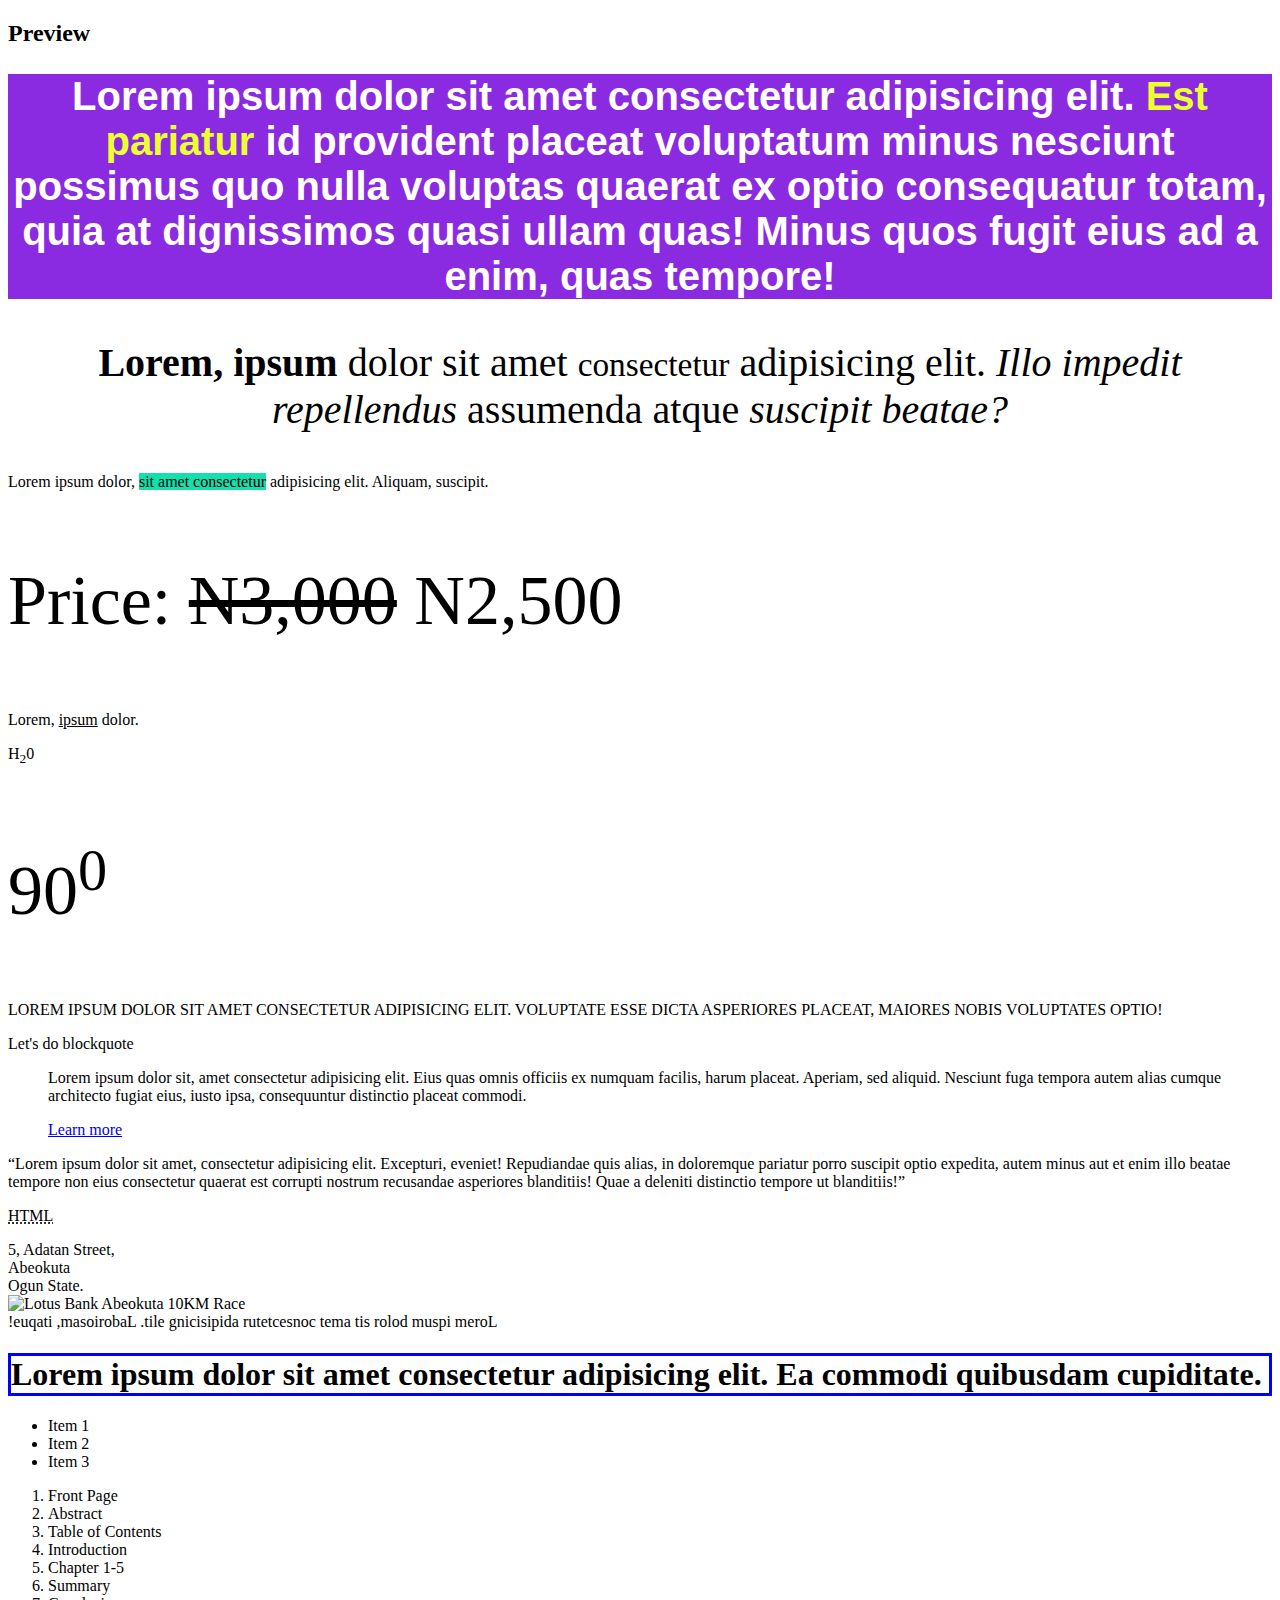
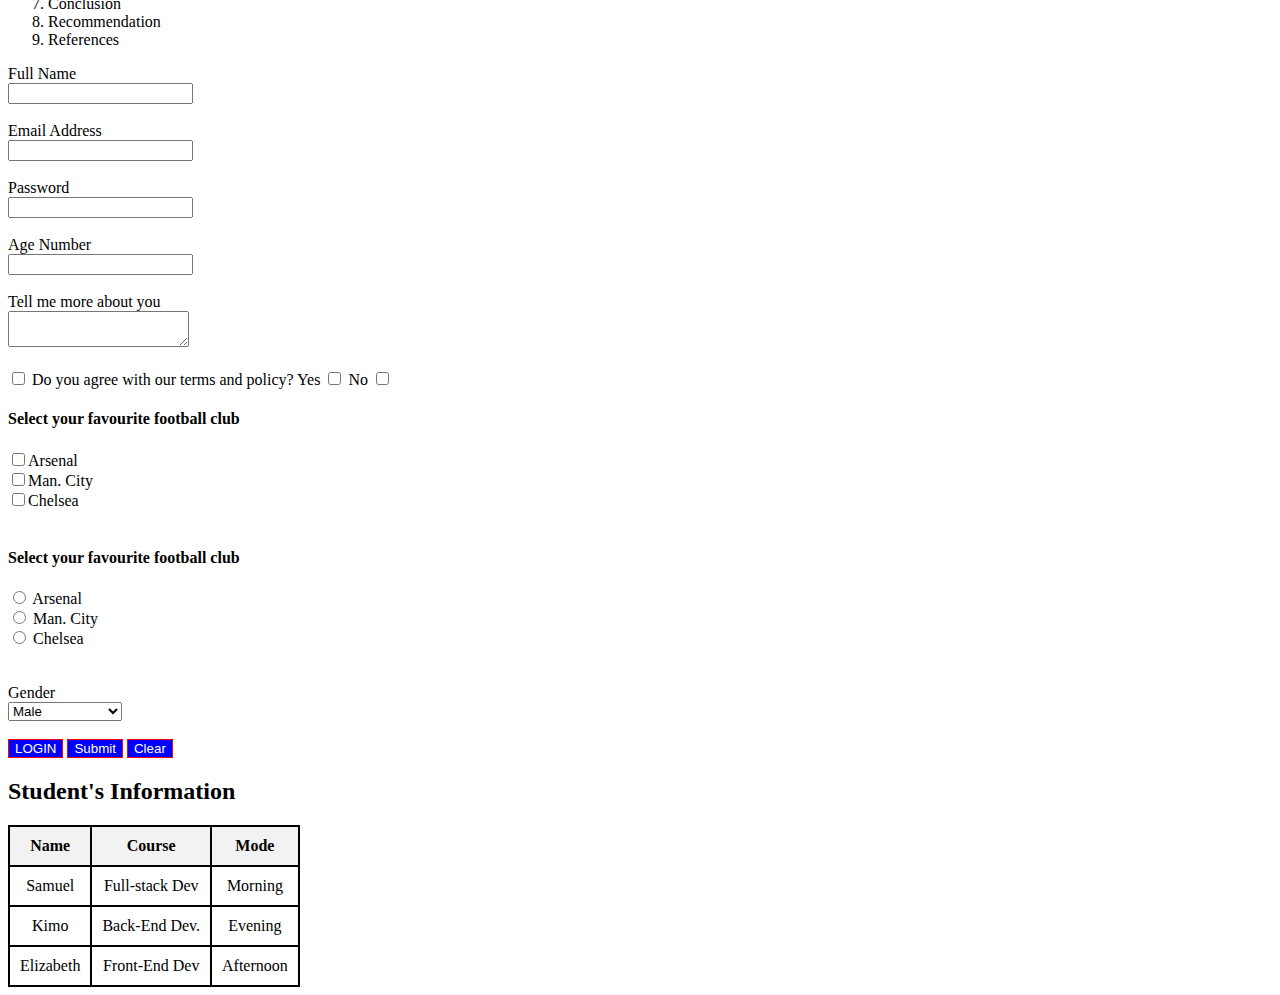
==== index.html @ 894cff6a "First Commit" ====
<!DOCTYPE html>
<html lang="en">
<head>
    <meta charset="UTF-8">
    <meta name="viewport" content="width=device-width, initial-scale=1.0">
    <title>Document</title>
    <link rel="stylesheet" href="style.css">

    <style>
        button {
            background-color: blue;
            color: white;
            border: 1.5px solid red;
        }

        table {
            border-collapse: collapse;
        }

        th{
            background-color: #f2f2f2;

        }

        td {
            text-align: left;
        }
        th, td {
            border: 2px solid black;
            padding: 10px;
            text-align: center;

        }
    </style>
</head>
<body>
    <hearder>
        <nav></nav>
    </hearder>
    <main>
    <h2>Preview</h2>
    <h1 style="background-color: blueviolet; color:white; font-family: Arial, Helvetica, sans-serif; font-size: 40px; text-align: center;">Lorem ipsum dolor sit amet consectetur adipisicing elit. <span style="color:rgb(238, 255, 49)">Est pariatur</span> id provident placeat voluptatum minus nesciunt possimus quo nulla voluptas quaerat ex optio consequatur totam, quia at dignissimos quasi ullam quas! Minus quos fugit eius ad a enim, quas tempore!</h1>


    <p style="text-align: center;font-size: 40px;"><b>Lorem, ipsum</b> dolor sit amet <small>consectetur</small> adipisicing elit. <i>Illo impedit repellendus</i> assumenda atque <em>suscipit beatae?</em></p>

    <p>Lorem ipsum dolor, <mark style="background-color:rgb(20, 224, 173);">sit amet consectetur</mark> adipisicing elit. Aliquam, suscipit.</p> 
    <p style="font-size: 70px;">Price: <del>N3,000</del> N2,500</p>
    <p>Lorem, <ins>ipsum</ins> dolor.</p>
    <p>H<sub>2</sub>0</p>
    <p style="font-size: 70px;">90<sup>0</sup></p>
    <p style="text-transform: uppercase;">Lorem ipsum dolor sit amet consectetur adipisicing elit. Voluptate esse dicta asperiores placeat, maiores nobis voluptates optio!</p>

    <p>Let's do blockquote</p>
        <blockquote> Lorem ipsum dolor sit, amet consectetur adipisicing elit. Eius quas omnis officiis ex numquam facilis, harum placeat. Aperiam, sed aliquid. Nesciunt fuga tempora autem alias cumque architecto fugiat eius, iusto ipsa, consequuntur distinctio placeat commodi.</blockquote>
        
<blockquote> <a href="http://www.google.com">Learn more</a></blockquote>
<p><q>Lorem ipsum dolor sit amet, consectetur adipisicing elit. Excepturi, eveniet! Repudiandae quis alias, in doloremque pariatur porro suscipit optio expedita, autem minus aut et enim illo beatae tempore non eius consectetur quaerat est corrupti nostrum recusandae asperiores blanditiis! Quae a deleniti distinctio tempore ut blanditiis!</q></p>
<p><abbr title="HyperText Markup Language">HTML</abbr></p>
<address style="font-style: normal;">
    5, Adatan Street,<br>
    Abeokuta<br>
    Ogun State.
</address>

<!-- This is the image reference -->
<img src="/images/Abeokuta.jpeg" alt="Lotus Bank Abeokuta 10KM Race" width="100" height="100"><br>

<bdo dir="rtl">Lorem ipsum dolor sit amet consectetur adipisicing elit. Laboriosam, itaque!</bdo>

<h1 style="border: 3px solid blue; ">Lorem ipsum dolor sit amet consectetur adipisicing elit. Ea commodi quibusdam cupiditate.</h1>


<ul>
    <li>Item 1</li>
    <li>Item 2</li>
    <li>Item 3</li>
</ul>
<ol>
    <li>Front Page</li>
    <li>Abstract</li>
    <li>Table of Contents</li>
    <li>Introduction</li>
    <li>Chapter 1-5</li>
    <li>Summary</li>
    <li>Conclusion</li>
    <li>Recommendation</li>
    <li>References</li>
</ol>
<form>
    <label for="Fullname">Full Name</label> <br>
    <input name="name" id="Fullname" type="text"/> <br>
    <br>
    <label for="Email">Email Address</label> <br>
    <input id="Email" type="enter your email address"/><br /><br />
    <label for="Password">Password</label> <br>
    <input id="Password" type="Password"/> <br> <br>
    <label for="Age">Age Number</label> <br>
    <input id="Age" type="number"/> <br> <br>
    <label for="About You">Tell me more about you</label> <br>
    <textarea id="About You"></textarea> <br> <br>
    <input type="checkbox" name="agreement" id="">
    <label for="">Do you agree with our terms and policy?</label>
    <label>Yes</label> 
    <input type="checkbox">
    <label>No</label>
    <input type="checkbox"> <br>

    <h4>Select your favourite football club</h4>
    <input type="checkbox" name="Arsenal"><label>Arsenal</label> <br>

    <input type="checkbox" name="ManCity"><label>Man. City</label> <br>

    <input type="checkbox" name="Chelsea"><label>Chelsea</label> <br>
    
    <br>
    <h4>Select your favourite football club</h4>
    <input type="radio" name="favourite_team" id="Arsenal" />
    <label for="Arsenal">Arsenal</label> <br> 

    <input type="radio" name="favourite_team" id="Man.City" />
    <label for="Man.City">Man. City</label> <br>  

    <input type="radio" name="favourite_team" id="Chelsea" />
    <label for="Chelsea">Chelsea</label> <br>   
    <br> <br>
    <label>Gender</label> <br>
    <select name="gender" id="">
        <option value="male">Male</option>
        <option value="female">Female</option>
        <option value="RatherNotSay">Rather Not Say</option>

    </select>

    <br> <br>
    <button class="LOGIN">LOGIN</button>
    <button type="submit">Submit</button> 
    <button type="reset">Clear</button>

</form>

<h2>Student's Information</h2>
<table>
    <tr>
        <th>Name</th>
        <th>Course</th>
        <th>Mode</th>
    </tr>
    <tr>
        <td>Samuel</td>
        <td>Full-stack Dev</td>
        <td>Morning</td>
    </tr>
    <tr>
        <td>Kimo</td>
        <td>Back-End Dev.</td>
        <td>Evening</td>
    </tr>
    <tr>
        <td>Elizabeth</td>
        <td>Front-End Dev</td>
        <td>Afternoon</td>
    </tr>
</table>
    </main>
</body>
</html>
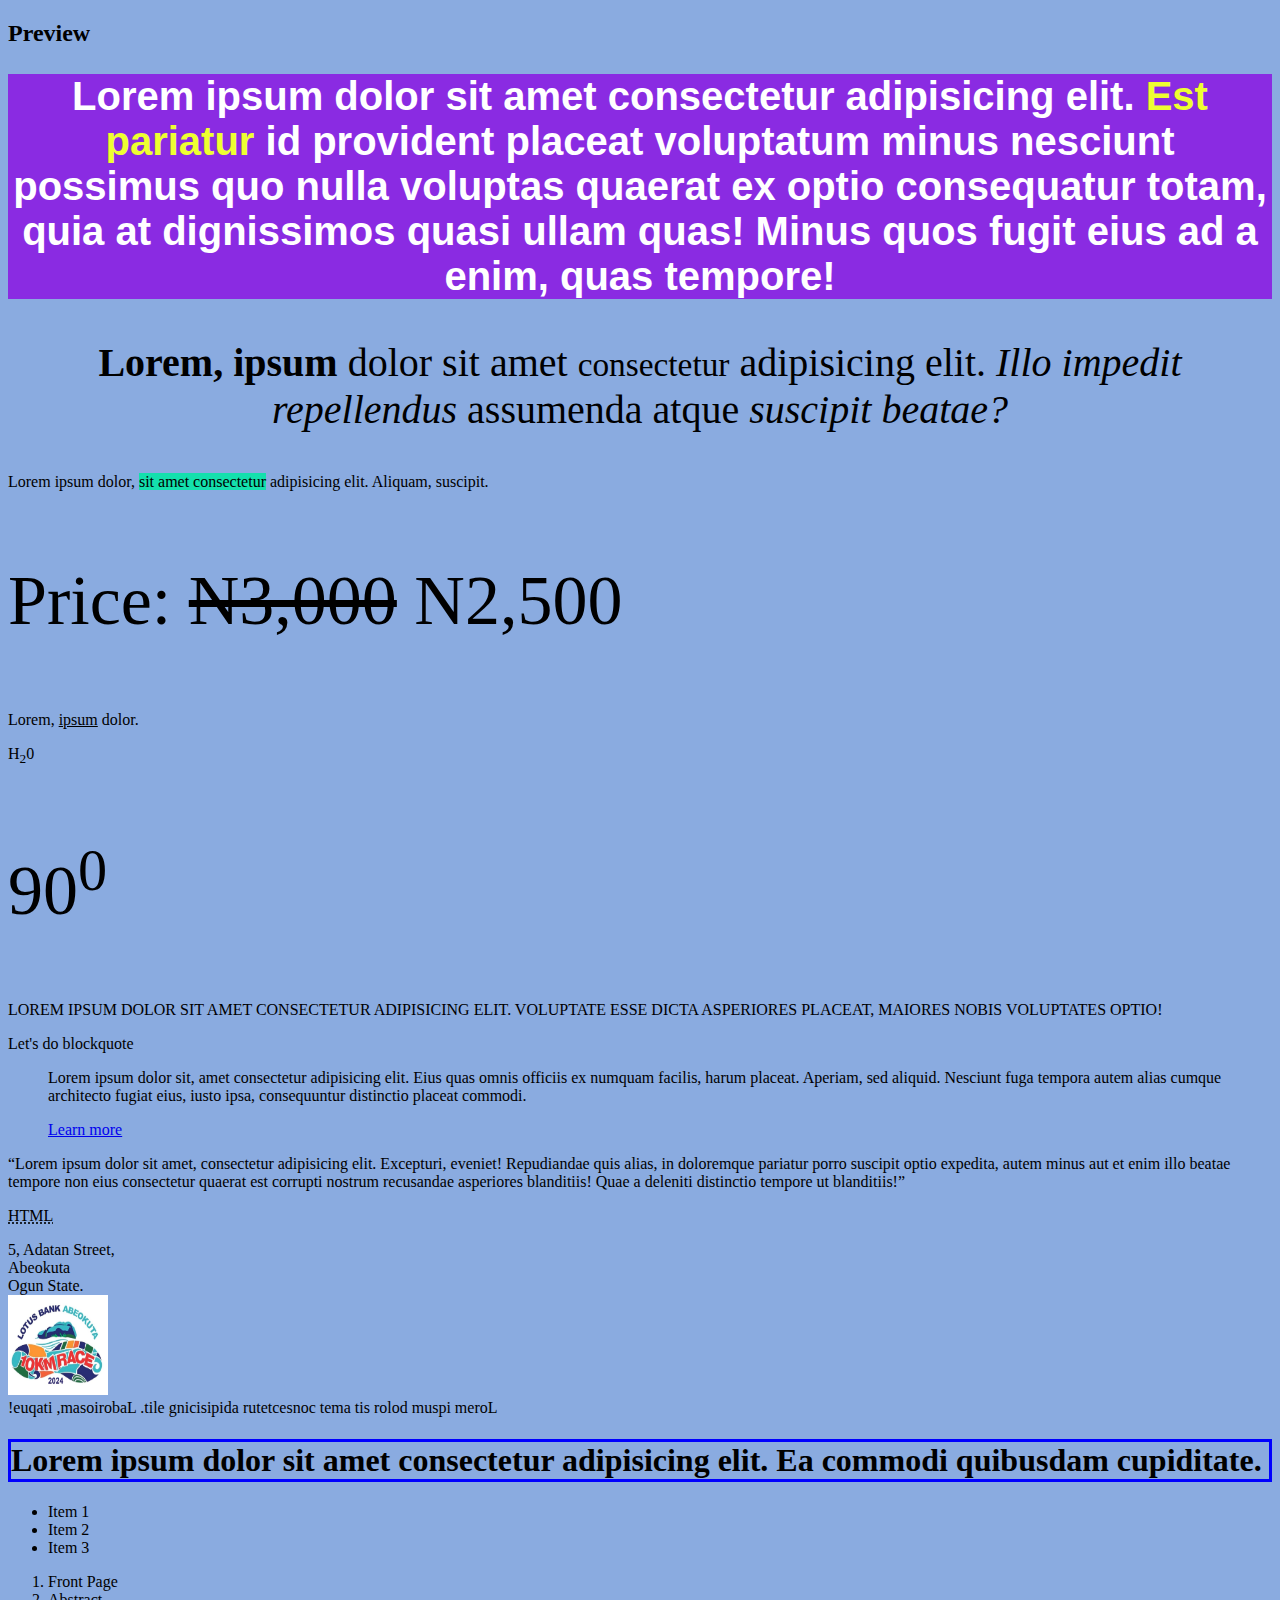
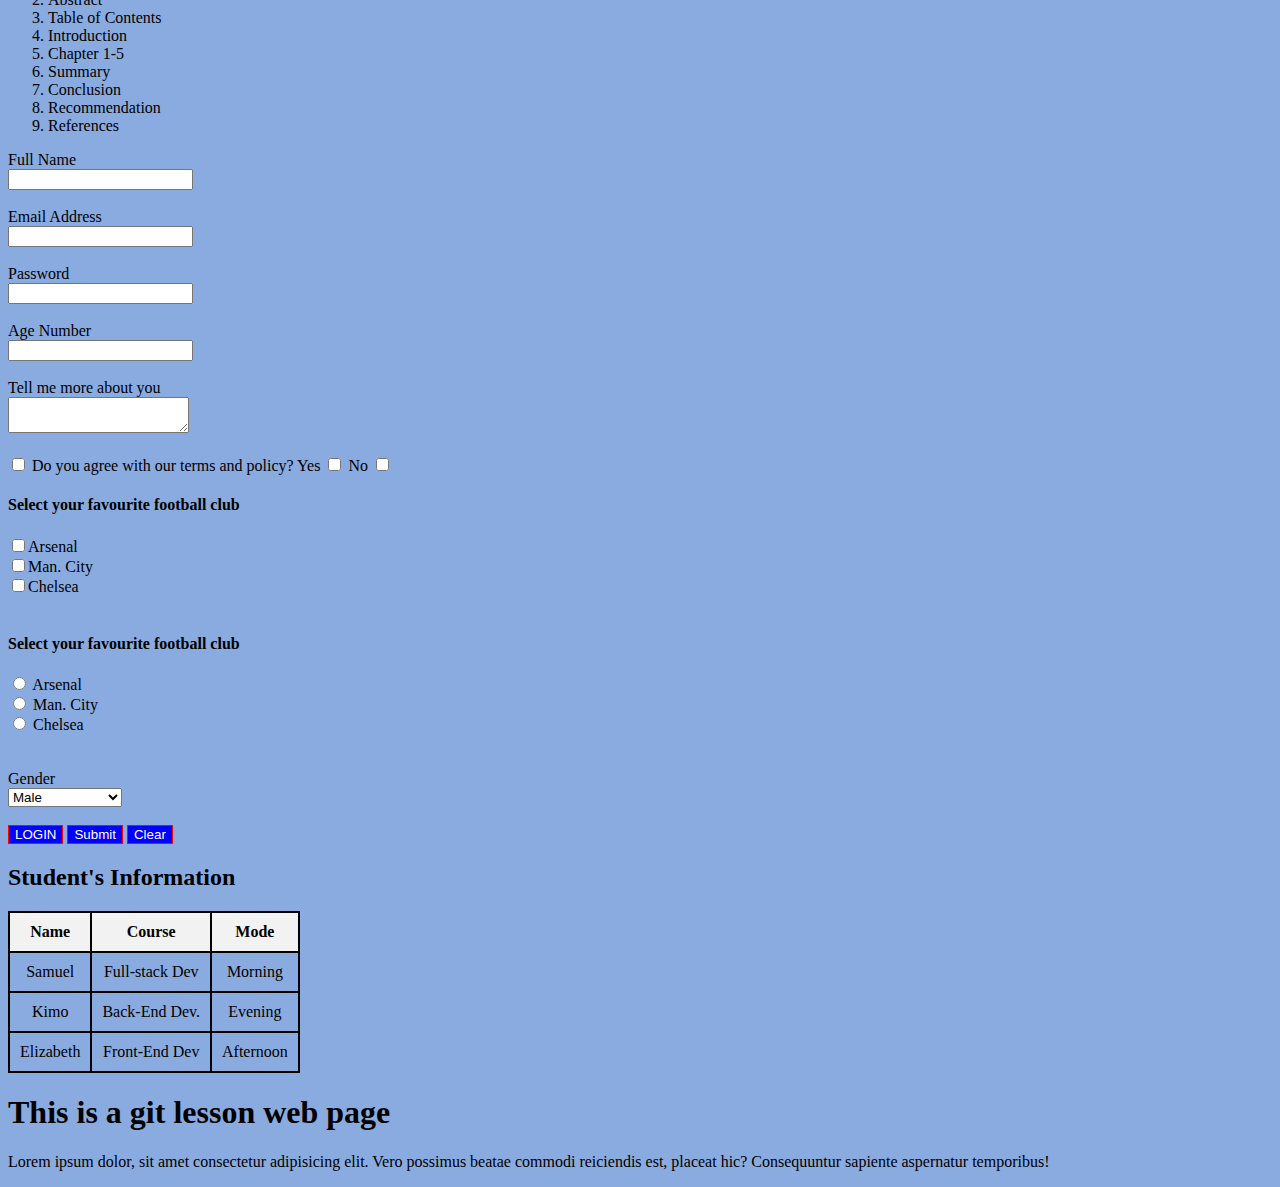
==== commit c2f80b2f: "First Commit" ====
--- a/index.html
+++ b/index.html
@@ -162,6 +162,9 @@
         <td>Afternoon</td>
     </tr>
 </table>
+
+        <h1>This is a git lesson web page</h1>
+        <p>Lorem ipsum dolor, sit amet consectetur adipisicing elit. Vero possimus beatae commodi reiciendis est, placeat hic? Consequuntur sapiente aspernatur temporibus!</p>
     </main>
 </body>
 </html>
--- a/style.css
+++ b/style.css
@@ -0,0 +1,3 @@
+body {
+    background-color: rgb(138, 171, 224);
+}